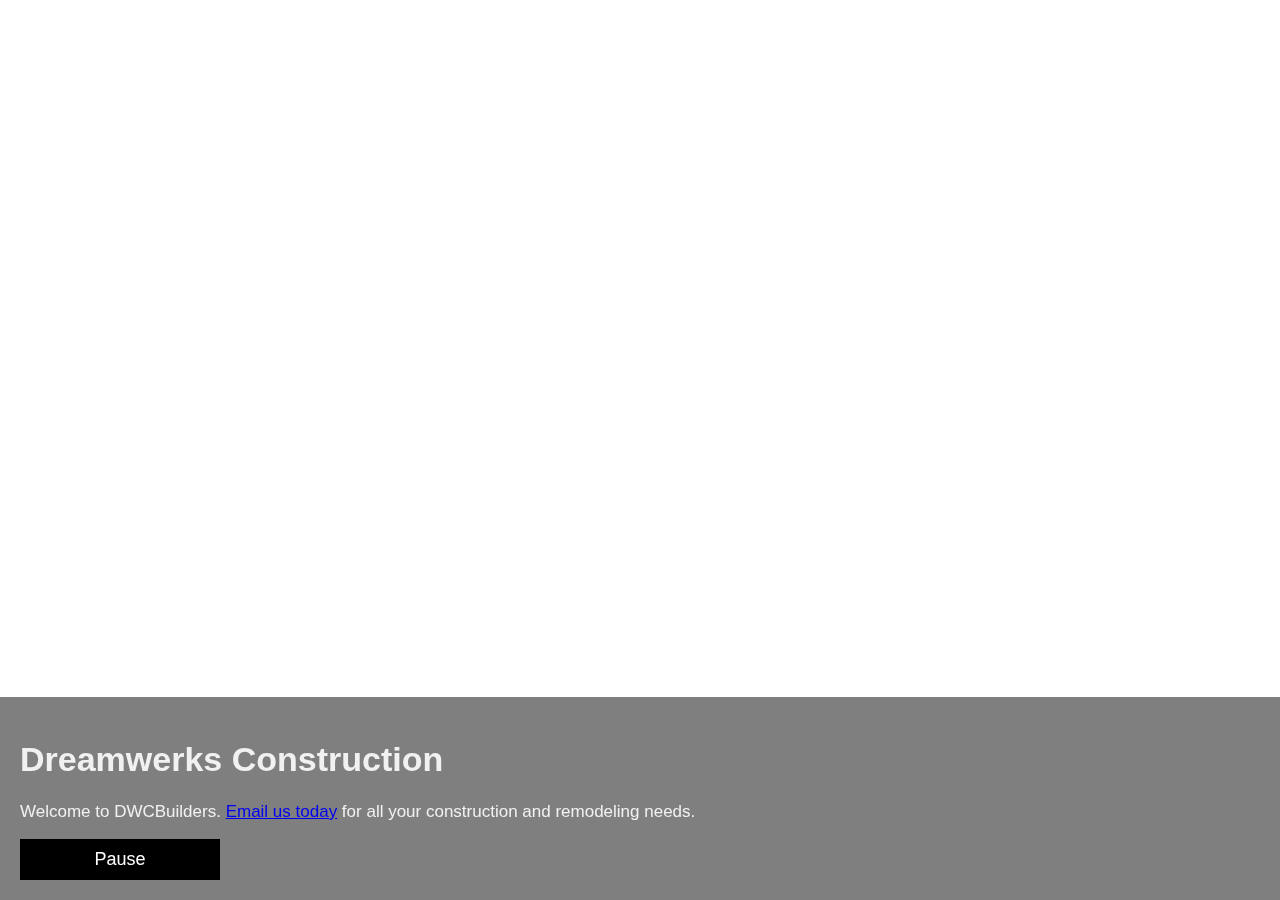
==== index.html @ a12f9772 "add temp icon" ====
<!DOCTYPE html>
<html>
<head>
<link rel="icon" href="./assets/pics/icon.png">
<meta name="viewport" content="width=device-width, initial-scale=1">
<style>
* {
    box-sizing: border-box;
}

body {
    margin: 0;
    font-family: Arial;
    font-size: 17px;
}

#myVideo {
    position: fixed;
    right: 0;
    bottom: 0;
    min-width: 100%; 
    min-height: 100%;
}

.content {
    position: fixed;
    bottom: 0;
    background: rgba(0, 0, 0, 0.5);
    color: #f1f1f1;
    width: 100%;
    padding: 20px;
}

#myBtn {
    width: 200px;
    font-size: 18px;
    padding: 10px;
    border: none;
    background: #000;
    color: #fff;
   cursor: pointer;
}

#myBtn:hover {
    background: #ddd;
    color: black;
}

</style>
</head>
<body>

<video autoplay muted loop id="myVideo">
  <source src="./assets/vids/background.mp4" type="video/mp4">
  Your browser does not support HTML5 video.
</video>

<div class="content">
  <h1>Dreamwerks Construction</h1>
  <p>Welcome to DWCBuilders. <a href="mailto:dw.construction@hotmail.com">Email us today</a> for all your construction and remodeling needs.</p>
  <button id="myBtn" onclick="myFunction()">Pause</button>
</div>

<script>
var video = document.getElementById("myVideo");
var btn = document.getElementById("myBtn");

function myFunction() {
  if (video.paused) {
    video.play();
    btn.innerHTML = "Pause";
  } else {
    video.pause();
    btn.innerHTML = "Play";
  }
}
</script>

</body>
</html>
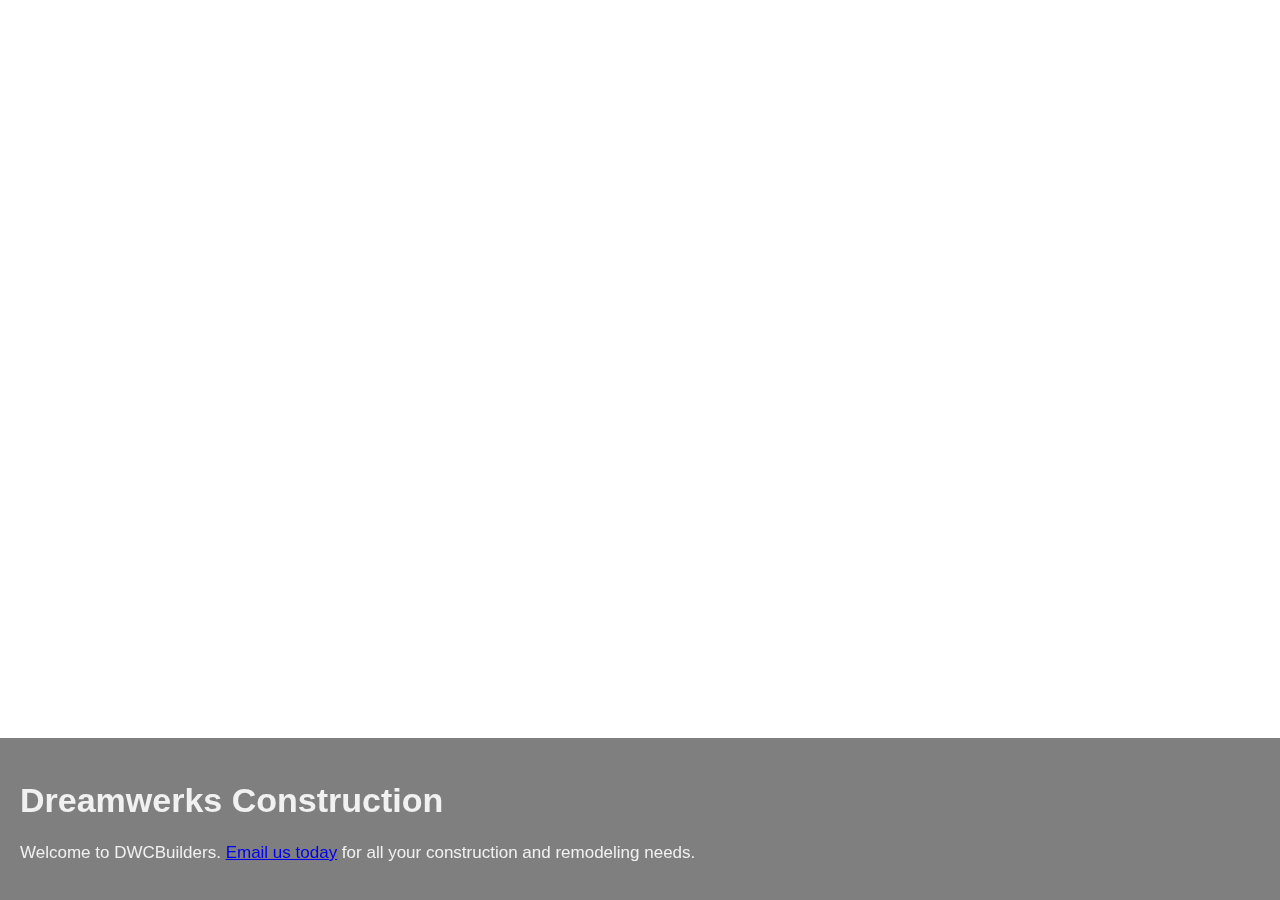
==== commit be40c37e: "remove button" ====
--- a/index.html
+++ b/index.html
@@ -31,21 +31,6 @@
     padding: 20px;
 }
 
-#myBtn {
-    width: 200px;
-    font-size: 18px;
-    padding: 10px;
-    border: none;
-    background: #000;
-    color: #fff;
-   cursor: pointer;
-}
-
-#myBtn:hover {
-    background: #ddd;
-    color: black;
-}
-
 </style>
 </head>
 <body>
@@ -58,23 +43,7 @@
 <div class="content">
   <h1>Dreamwerks Construction</h1>
   <p>Welcome to DWCBuilders. <a href="mailto:dw.construction@hotmail.com">Email us today</a> for all your construction and remodeling needs.</p>
-  <button id="myBtn" onclick="myFunction()">Pause</button>
 </div>
-
-<script>
-var video = document.getElementById("myVideo");
-var btn = document.getElementById("myBtn");
-
-function myFunction() {
-  if (video.paused) {
-    video.play();
-    btn.innerHTML = "Pause";
-  } else {
-    video.pause();
-    btn.innerHTML = "Play";
-  }
-}
-</script>
 
 </body>
 </html>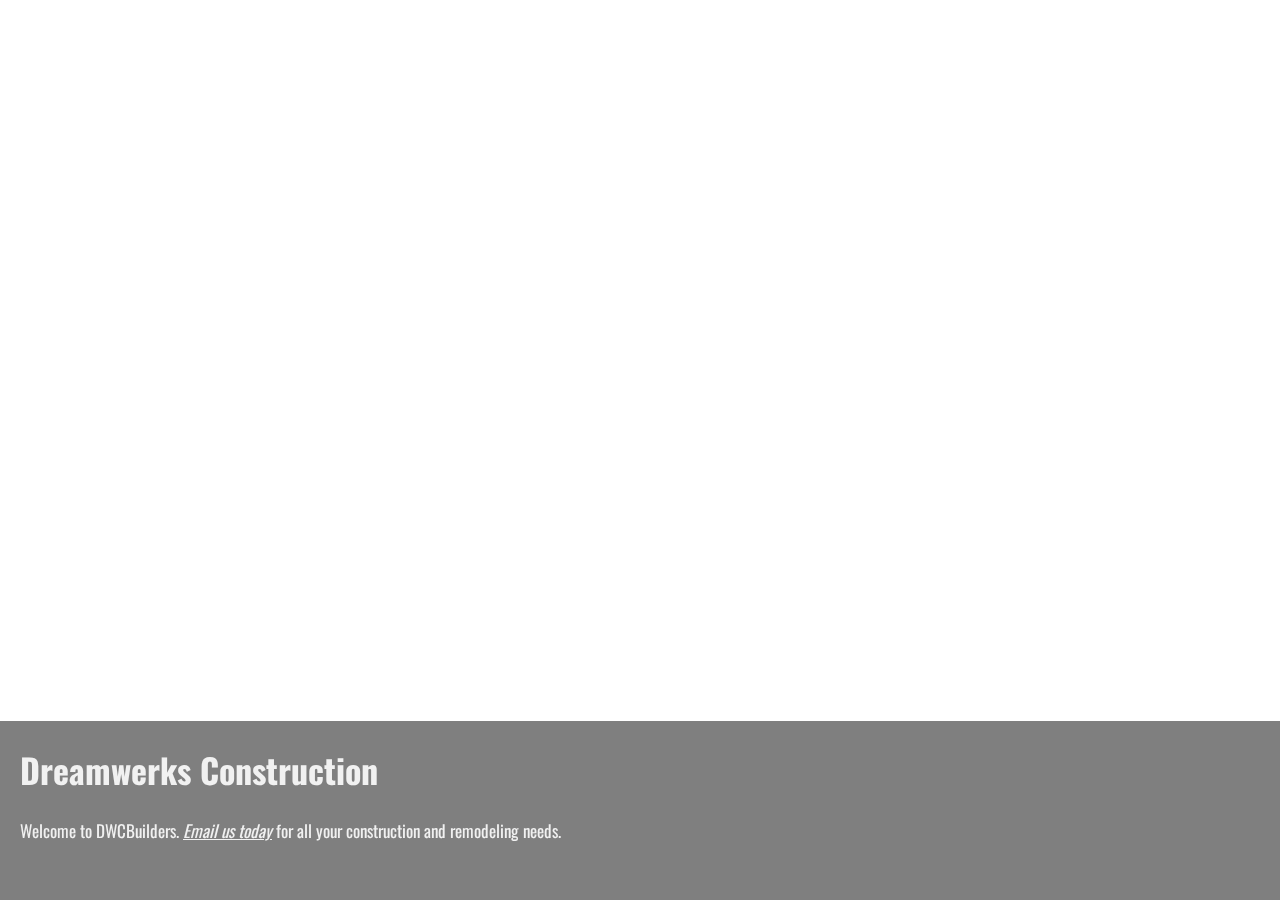
==== commit a5ff8355: "moce CSS out of index" ====
--- a/index.html
+++ b/index.html
@@ -1,42 +1,14 @@
 <!DOCTYPE html>
 <html>
 <head>
-<link rel="icon" href="./assets/pics/icon.png">
-<meta name="viewport" content="width=device-width, initial-scale=1">
-<style>
-* {
-    box-sizing: border-box;
-}
-
-body {
-    margin: 0;
-    font-family: Arial;
-    font-size: 17px;
-}
-
-#myVideo {
-    position: fixed;
-    right: 0;
-    bottom: 0;
-    min-width: 100%; 
-    min-height: 100%;
-}
-
-.content {
-    position: fixed;
-    bottom: 0;
-    background: rgba(0, 0, 0, 0.5);
-    color: #f1f1f1;
-    width: 100%;
-    padding: 20px;
-}
-
-</style>
+	<meta name="viewport" content="width=device-width, initial-scale=1">
+	<link rel="icon" href="./resources/assets/pics/icon.png">	
+	<link rel="stylesheet" href="./resources/style/css/style.css">
 </head>
 <body>
 
 <video autoplay muted loop id="myVideo">
-  <source src="./assets/vids/background.mp4" type="video/mp4">
+  <source src="./resources/assets/vids/background.mp4" type="video/mp4">
   Your browser does not support HTML5 video.
 </video>
 
@@ -46,4 +18,4 @@
 </div>
 
 </body>
-</html>+</html>
--- a/resources/style/css/style.css
+++ b/resources/style/css/style.css
@@ -0,0 +1,40 @@
+@import url('https://fonts.googleapis.com/css?family=Oswald:500');
+
+* {box-sizing: border-box;}
+
+body {
+
+	margin: 0;
+	/*font-family: Arial;*/
+	font-family: 'Oswald', sans-serif;
+	font-size: 17px;
+
+}
+
+#myVideo {
+
+	position: fixed;
+	right: 0;
+	bottom: 0;
+	min-width: 100%;
+	min-height: 100%;
+
+}
+
+.content {
+
+	position: fixed;
+	bottom: 0;
+	background: rgba(0,0,0,0.5);
+	color: #f1f1f1;
+	width: 100%;
+	padding: 0px 20px 40px 20px;
+
+}
+
+a, a:link, a:visited {
+
+	color:#f1f1f1;
+	font-style: italic;
+
+}
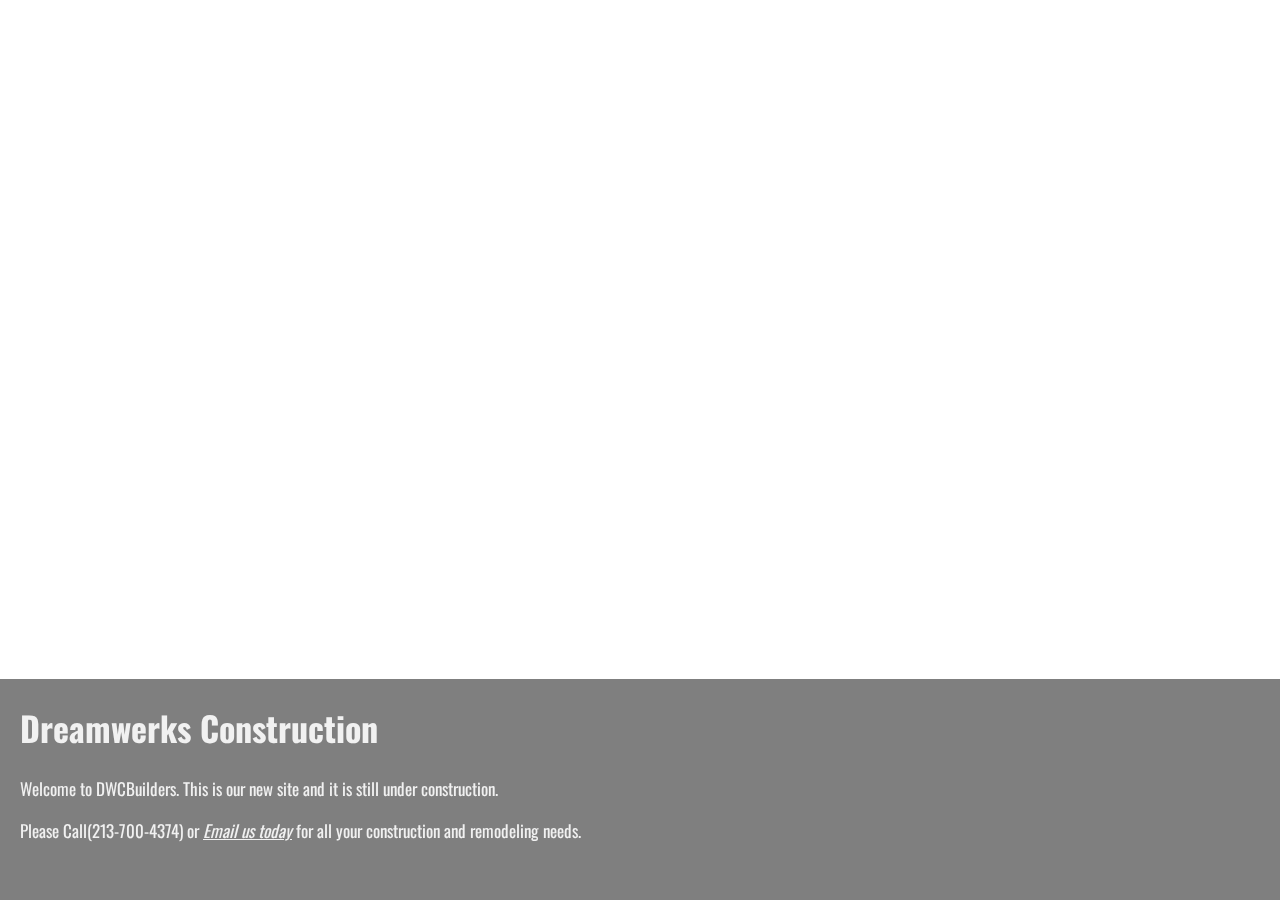
==== commit c0e8a71b: "contact update" ====
--- a/index.html
+++ b/index.html
@@ -14,7 +14,8 @@
 
 <div class="content">
   <h1>Dreamwerks Construction</h1>
-  <p>Welcome to DWCBuilders. <a href="mailto:dw.construction@hotmail.com">Email us today</a> for all your construction and remodeling needs.</p>
+  <p>Welcome to DWCBuilders. This is our new site and it is still under construction.</p> 
+  <p>Please Call(213-700-4374) or <a href="mailto:dw.construction@hotmail.com">Email us today</a> for all your construction and remodeling needs.</p>
 </div>
 
 </body>
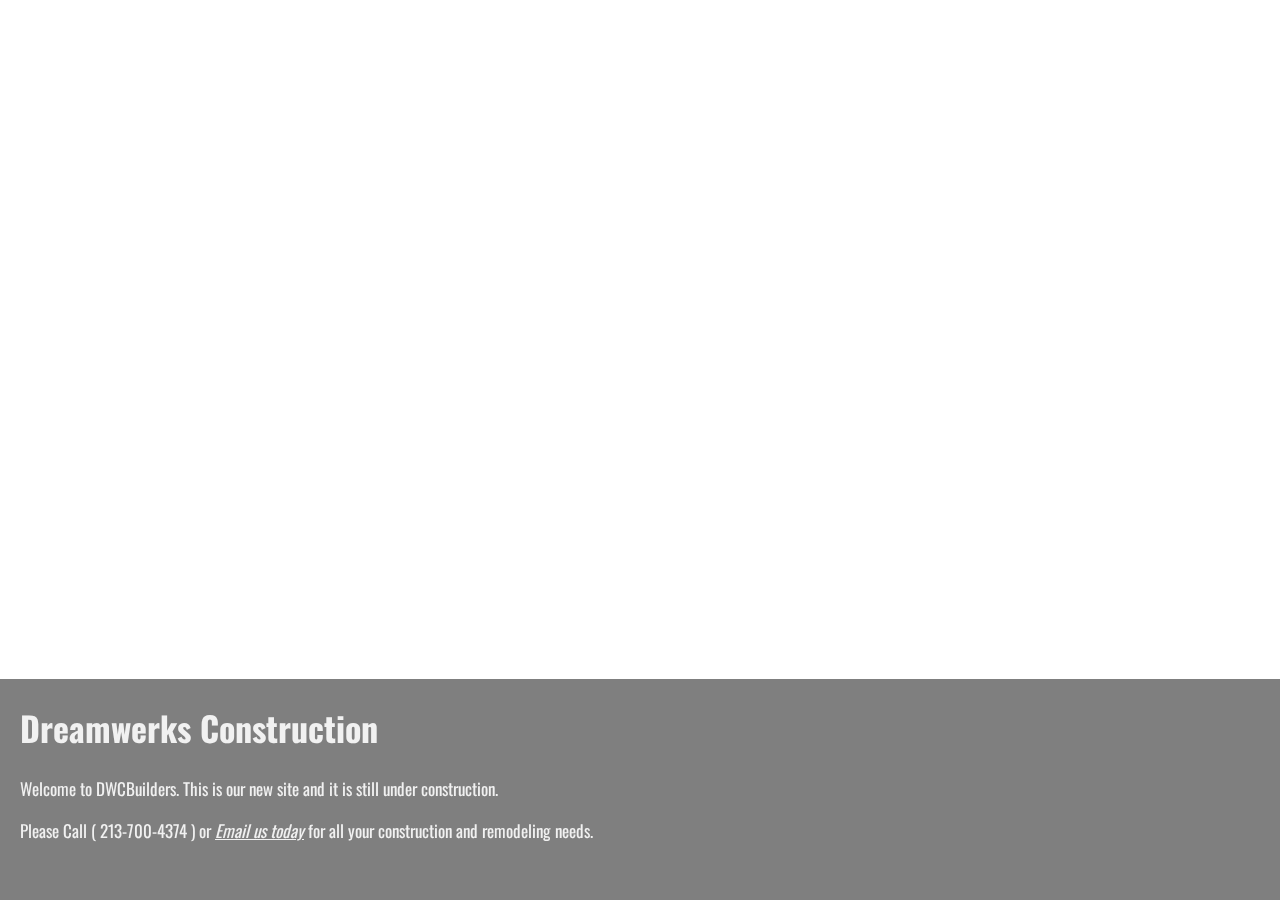
==== commit f3c5fd05: "tweak2" ====
--- a/index.html
+++ b/index.html
@@ -15,7 +15,7 @@
 <div class="content">
   <h1>Dreamwerks Construction</h1>
   <p>Welcome to DWCBuilders. This is our new site and it is still under construction.</p> 
-  <p>Please Call(213-700-4374) or <a href="mailto:dw.construction@hotmail.com">Email us today</a> for all your construction and remodeling needs.</p>
+  <p>Please Call ( 213-700-4374 ) or <a href="mailto:dw.construction@hotmail.com">Email us today</a>  for all your construction and remodeling needs.</p>
 </div>
 
 </body>
